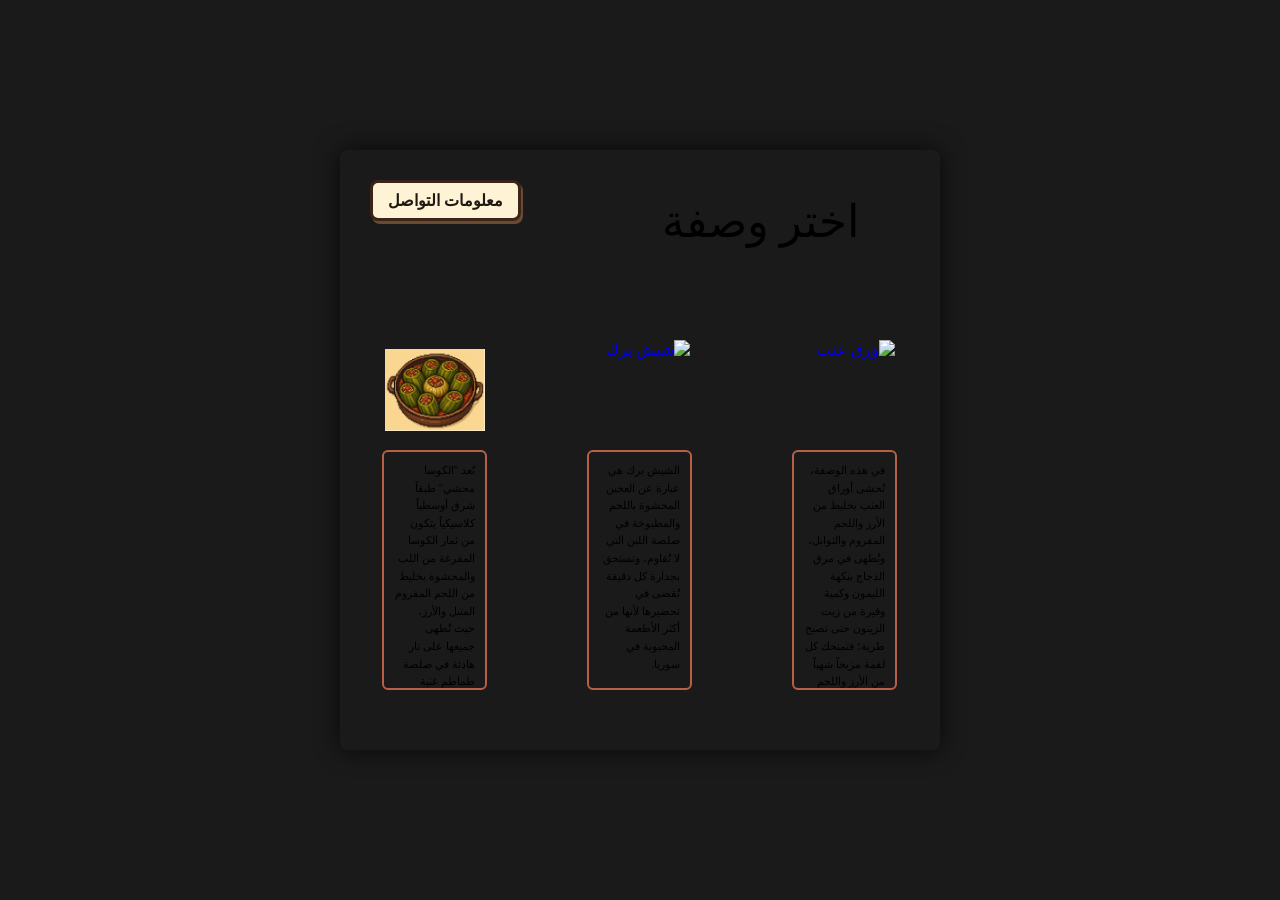
==== Recipe Page.html @ a824727b "Add files via upload" ====
<!DOCTYPE html>

<html lang="ar" dir="rtl">

<head>

    <meta charset="UTF-8">

    <title>Recipe Page</title>

    <style>

        * {
            margin: 0;
            padding: 0;
            box-sizing: border-box;
        }

        body {
            background-color: #1a1a1a;
            display: flex;
            justify-content: center;
            align-items: center;
            min-height: 100vh;
            overflow: hidden;
        }

        .square {
            width: 600px;
            height: 600px;
            background-image: url("RPI.PNG");
            background-size: cover;
            background-position: center;
            background-repeat: no-repeat;
            position: relative;
            box-shadow: 0 0 25px rgba(0, 0, 0, 0.7);
            border-radius: 8px;
        }

        /* TITLE */

        .title {
            position: absolute;
            top: 45px;
            right: 80px;
            font-size: 45px;
            font-weight: normal;
        }

        /* CONTACT BUTTON */

        .contact-button {
            position: absolute;
            top: 30px;
            left: 30px;
            padding: 8px 15px;
            background-color: #fff3d6;
            border: 3px solid #3b2518;
            border-radius: 8px;
            color: #1f1712;
            text-decoration: none;
            font-family: Arial, sans-serif;
            font-size: 16px;
            font-weight: bold;
            box-shadow: 2px 3px 0px #6b4a32;
            transition: transform 0.1s ease;
        }

        .contact-button:hover {
            transform: scale(1.03);
        }

        /* FOOD IMAGES */

        .food {
            position: absolute;
            width: 100px;
            height: 100px;
            object-fit: contain;
            transition: transform 0.2s ease;
        }

        .food:hover {
            transform: scale(1.08);
        }

        .mehshi {
            left: 45px;
            top: 190px;
        }

        .sheshbarak {
            left: 250px;
            top: 190px;
        }

        .warakenab {
            left: 455px;
            top: 190px;
        }

        /* RECIPE BOXES */

        .recipe-box {
            position: absolute;
            width: 105px;
            height: 240px;
            border: 2px solid #b85f45;
            border-radius: 6px;

            /* TEXT SETTINGS */
            padding: 10px;
            direction: rtl;
            text-align: right;
            font-family: Arial, sans-serif;
            font-size: 11px;
            line-height: 1.6;

            /* Keeps long explanations inside the box */
            overflow-y: auto;

            /* Makes the scrollbar less distracting */
            scrollbar-width: thin;
        }

        .box1 {
            left: 42px;
            top: 300px;
        }

        .box2 {
            left: 247px;
            top: 300px;
        }

        .box3 {
            left: 452px;
            top: 300px;
        }

    </style>

</head>

<body>
<audio id="background-music" loop>
    <source src="George Wassof.mp3" type="audio/mpeg">
</audio>
    <div class="square">

        <h1 class="title">اختر وصفة</h1>

        <!-- CONTACT -->

        <a href="Comment Section.html" class="contact-button">
            معلومات التواصل
        </a>


        <!-- FOOD IMAGES -->

        <a href="Mehshi.html">
            <img src="Mehshi.png" class="food mehshi" alt="محشي">
        </a>

        <a href="Shesh Barak.html">
            <img src="Shesh Barak.png" class="food sheshbarak" alt="شيش برك">
        </a>

        <a href="Warak Enab.html">
            <img src="Warak Enab.png" class="food warakenab" alt="ورق عنب">
        </a>


        <!-- RECIPE BOXES -->

        <!-- ========================= -->
        <!--       MEHSHI EXPLANATION  -->
        <!-- ========================= -->

        <div class="recipe-box box1">

            <!-- WRITE YOUR MEHSHI EXPLANATION HERE -->

            <p>
               تُعد "الكوسا محشي" طبقاً شرق أوسطياً كلاسيكياً يتكون من ثمار الكوسا المفرغة من اللب والمحشوة بخليط من اللحم المفروم المتبل والأرز، حيث تُطهى جميعها على نار هادئة في صلصة طماطم غنية بالنكهة والثوم. 
            </p>

        </div>


        <!-- ========================= -->
        <!--    SHESH BARAK EXPLANATION -->
        <!-- ========================= -->

        <div class="recipe-box box2">

            <!-- WRITE YOUR SHESH BARAK EXPLANATION HERE -->

            <p>
               الشيش برك هي  عبارة عن العجين المحشوة باللحم والمطبوخة في صلصة اللبن التي لا تُقاوم، وتستحق بجدارة كل دقيقة تُقضى في تحضيرها لأنها من أكثر الأطعمة المحبوبة في سوريا. 
            </p>

        </div>


        <!-- ========================= -->
        <!--   WARAK ENAB EXPLANATION  -->
        <!-- ========================= -->

        <div class="recipe-box box3">

            <!-- WRITE YOUR WARAK ENAB EXPLANATION HERE -->

            <p>
                في هذه الوصفة، تُحشى أوراق العنب بخليط من الأرز واللحم المفروم والتوابل، وتُطهى في مرق الدجاج بنكهة الليمون وكمية وفيرة من زيت الزيتون حتى تصبح طرية؛ فتمنحك كل لقمة مزيجاً شهياً من الأرز واللحم الطريين بنكهة الليمون، مع أوراق عنب التي تكاد تذوب في الفم.
            </p>

        </div>

    </div>
<script>
    const music = document.getElementById("background-music");

    music.volume = 0.3;

    function startMusic() {
        music.play().catch(() => {});
        document.removeEventListener("click", startMusic);
        document.removeEventListener("keydown", startMusic);
        document.removeEventListener("touchstart", startMusic);
    }

    // Try to start automatically
    music.play().catch(() => {});

    // If the browser blocks autoplay,
    // start when the visitor interacts with the page
    document.addEventListener("click", startMusic);
    document.addEventListener("keydown", startMusic);
    document.addEventListener("touchstart", startMusic);
</script>
</body>

</html>
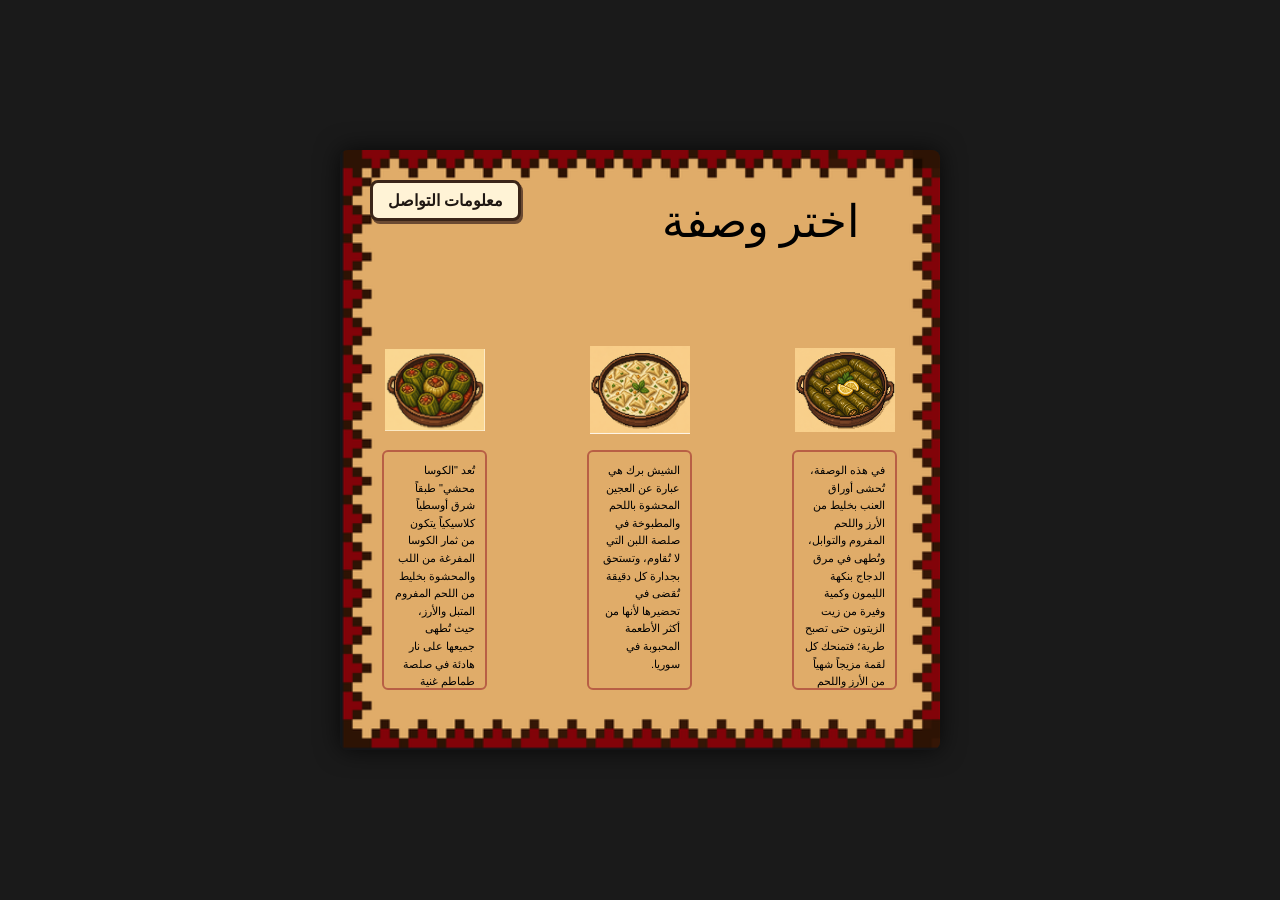
==== commit 15dd807e: "Update Recipe Page.html" ====
--- a/Recipe Page.html
+++ b/Recipe Page.html
@@ -28,7 +28,7 @@
         .square {
             width: 600px;
             height: 600px;
-            background-image: url("RPI.PNG");
+            background-image: url("RPI.png");
             background-size: cover;
             background-position: center;
             background-repeat: no-repeat;
@@ -242,4 +242,4 @@
 </script>
 </body>
 
-</html>+</html>
